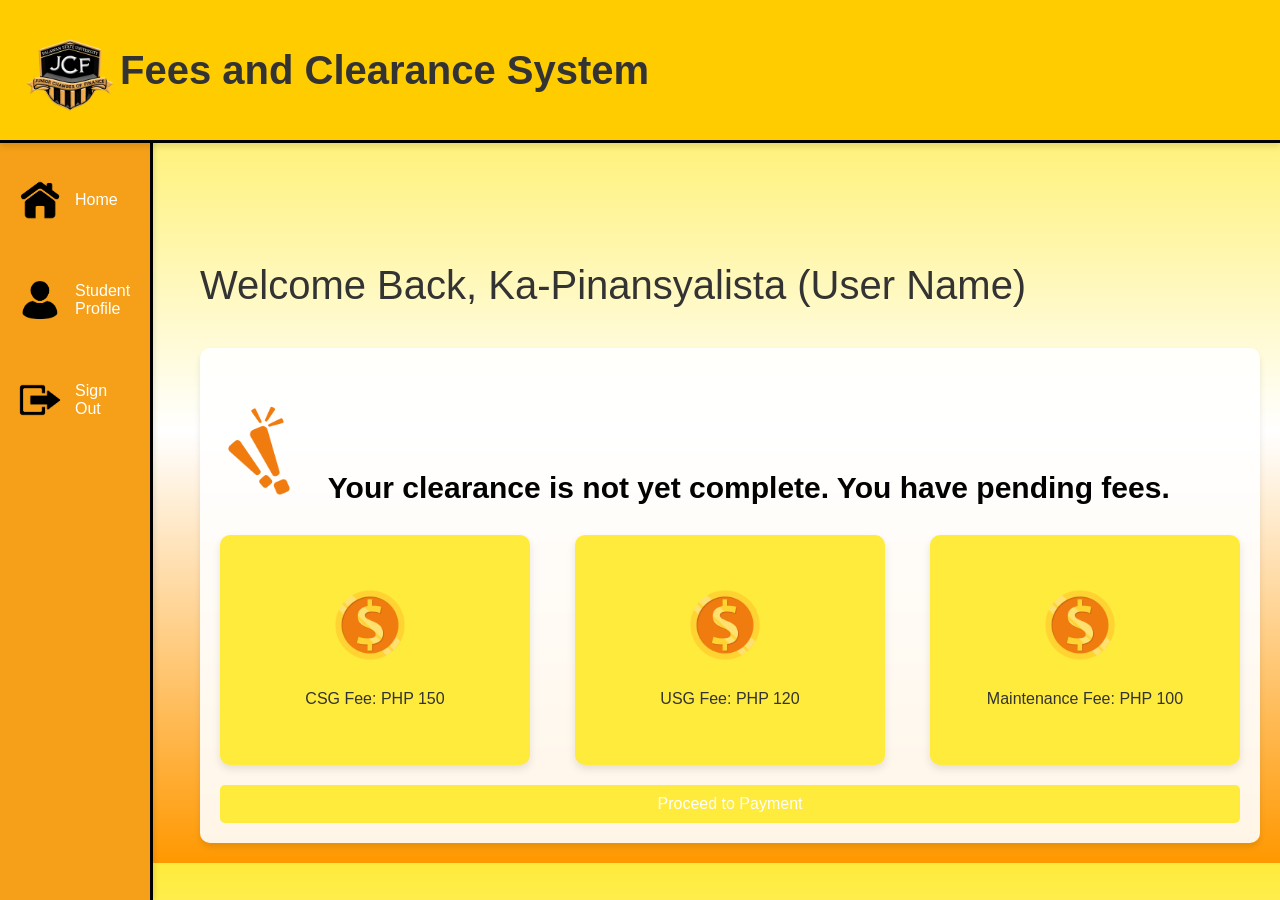
==== index.html @ b7660023 "Update and rename home.html to index.html" ====
<!DOCTYPE html>
<html lang="en">
<head>
    <meta charset="UTF-8">
    <meta name="viewport" content="width=device-width, initial-scale=1.0">
    <title>Fees and Clearance System</title>
    <link rel="stylesheet" href="css/style.css">
    <style>
        body {
            font-family: Arial, sans-serif;
            margin: 0;
            padding: 0;
            background: linear-gradient(to bottom, #FFEB3B, #FFFFFF, #FF9800); /* Yellow gradient */
        }
        .header {
            display: flex;
            align-items: center;
            padding: 20px;
            background-color: #FFCC00; /* Solid yellow background for header */
            color: white;
            box-shadow: 0 4px 6px rgba(0, 0, 0, 0.1);
            border-bottom: 3px solid #000000; /* Horizontal line under the header */
            z-index: 2; /* Ensures the header stays above other content */
            position: relative; /* Keeps the header above the navbar */
        }
        .header img {
            height: 50px;
            margin-right: 20px;
        }
        .header h1 {
            font-size: 40px;
            margin: 0;
        }
        .navbar {
            display: flex;
            flex-direction: column;
            padding: 15px 0;
            width: 150px;
            background-color: #f5a018; /* Light orange background for the navbar */
            border-right: 3px solid #000000; /* Vertical line for separation */
            box-shadow: 2px 0 5px rgba(0, 0, 0, 0.1); /* Optional shadow effect for depth */
            position: fixed; /* Fix navbar on the left */
            top: 0;
            left: 0;
            bottom: 0;
            z-index: 1; /* Keep the navbar below the header */
        }
        
        .navbar a {
            color: white;
            text-decoration: none;
            margin: 10px 0;
            padding: 10px 15px;
            display: flex;
            align-items: center;
            transition: background-color 0.3s;
        }
        .navbar a img {
            margin-right: 10px;
            height: 50px; /* Set all icons to the same size */
        }
        .navbar a:hover {
            background-color: #FFCC00; /* Hover effect for navbar links */
            border-radius: 5px;
        }

        /* Adjusting the navbar's position lower */
        .navbar a:nth-child(1) { margin-top: 150px; }  /* Move "Home" link lower */
        .navbar a:nth-child(2) { margin-top: 20px; }  /* Move "Student Profile" link lower */
        .navbar a:nth-child(3) { margin-top: 20px; }  /* Move "Sign Out" link lower */

        .main-content {
            margin-left: 180px; /* Adjusted to account for the navbar */
            padding: 20px;
            color: #333;
            margin-top: 60px; /* Reduced top margin to ensure the content is below the header */
        }
        .greeting {
            font-size: 40px;
            color: #333;
            font-style: normal;
        }
        .transparent-box {
            background-color: rgba(255, 255, 255, 0.9); /* White background with slight transparency */
            padding: 20px;
            border-radius: 10px;
            margin-top: 20px;
            box-shadow: 0 4px 6px rgba(0, 0, 0, 0.1);
        }
        .transparent-box p {
            font-size: 30px; /* Increase font size for the clearance message */
            color: #020202; /* Color for the warning text */
            font-weight: bold;
        }
        .fee-section {
            display: flex;
            justify-content: space-between;
            margin-top: 20px;
        }
        .fee-box {
            display: flex;
            flex-direction: column;
            align-items: center;
            background-color: #FFEB3B; /* Light yellow for fee boxes */
            padding: 40px 30px; /* Increased padding for larger boxes */
            border-radius: 10px;
            width: 250px; /* Increased width */
            height: 150px; /* Increased height */
            text-align: center;
            box-shadow: 0 4px 8px rgba(0, 0, 0, 0.1);
            transition: transform 0.2s; /* Added hover effect */
        }
        .fee-box img {
            height: 40px; /* Slightly larger icons */
            margin-bottom: 15px;
        }
        .fee-box a {
            text-decoration: none;
            color: #333;
            font-size: 18px; /* Increased font size */
        }
        .fee-box:hover {
            transform: scale(1.05); /* Slight zoom effect on hover */
        }
        a {
            text-decoration: none;
        }

    </style>
</head>
<body>
    <!-- Header Section with Logo and Title -->
    <div class="header">
        <img src="img/logo.png" alt="Logo" style="height: 100px; margin-right: 0px;"> <!-- Replace with actual logo image -->
        <h1>Fees and Clearance System</h1>
    </div>

    <!-- Navbar -->
    <div class="navbar">
        <a href="home.html"><img src="img/home.png" alt="Home"> Home</a>
        <a href="studprof.html"><img src="img/prof.png" alt="Profile"> Student Profile</a>
        <!-- Sign Out link with JavaScript for redirection -->
        <a href="javascript:void(0);" onclick="signOut()"><img src="img/out.png" alt="Sign Out"> Sign Out</a>
    </div>
    

    <!-- Main Content Section -->
    <div class="main-content">
        <!-- Greeting Message -->
        <div class="greeting">
            <p>Welcome Back, Ka-Pinansyalista (User Name)</p> <!-- User's name will dynamically populate -->
        </div>

        <!-- Transparent Box with Fee Information -->
        <div class="transparent-box">
            <p><img src="img/warn.png" alt="Warning" style="height: 100px; margin-right: 0px;"> Your clearance is not yet complete. You have pending fees.</p>

            <!-- Fee Section with Clickable Boxes -->
            <div class="fee-section">
                <div class="fee-box">
                    <img src="img/coin.png" alt="CSG Fee" style="height: 100px; margin-right: 10px;"> <!-- Replace with actual icon -->
                    <span>CSG Fee: PHP 150</span>
                </div>
                <div class="fee-box">
                    <img src="img/coin.png" alt="USG Fee" style="height: 100px; margin-right: 10px;"> <!-- Replace with actual icon -->
                    <span>USG Fee: PHP 120</span>
                </div>
                <div class="fee-box">
                    <img src="img/coin.png" alt="Maintenance Fee" style="height: 100px; margin-right: 10px;"> <!-- Replace with actual icon -->
                    <span>Maintenance Fee: PHP 100</span>
                </div>
            </div>
            <!-- Proceed to Payment Button -->
            <a href="pay.html" style="display: block; margin-top: 20px; padding: 10px 20px; background-color: #FFEB3B; color: white; text-align: center; border-radius: 5px;">Proceed to Payment</a>
        </div>

    </div>

    <script>
        function signOut() {
            // Clear session or perform other sign-out actions here
            window.location.href = "greet.html"; // Redirect to login page
        }
    </script>
</body>
</html>
---- css/style.css ----
body {
    font-family: Arial, sans-serif;
    margin: 0;
    padding: 0;
    background-color: #f4f4f9;
}

.login-container, .home-container {
    max-width: 400px;
    margin: 50px auto;
    padding: 20px;
    background: #fff;
    box-shadow: 0 0 10px rgba(0, 0, 0, 0.1);
    text-align: center;
}

h1 {
    margin-bottom: 20px;
    color: #333;
}

form {
    display: flex;
    flex-direction: column;
}

label {
    margin: 10px 0 5px;
    text-align: left;
}

input {
    padding: 10px;
    margin-bottom: 15px;
    border: 1px solid #ddd;
    border-radius: 5px;
}

button {
    padding: 10px;
    background-color: #007bff;
    color: #fff;
    border: none;
    border-radius: 5px;
    cursor: pointer;
}

button:hover {
    background-color: #0056b3;
}
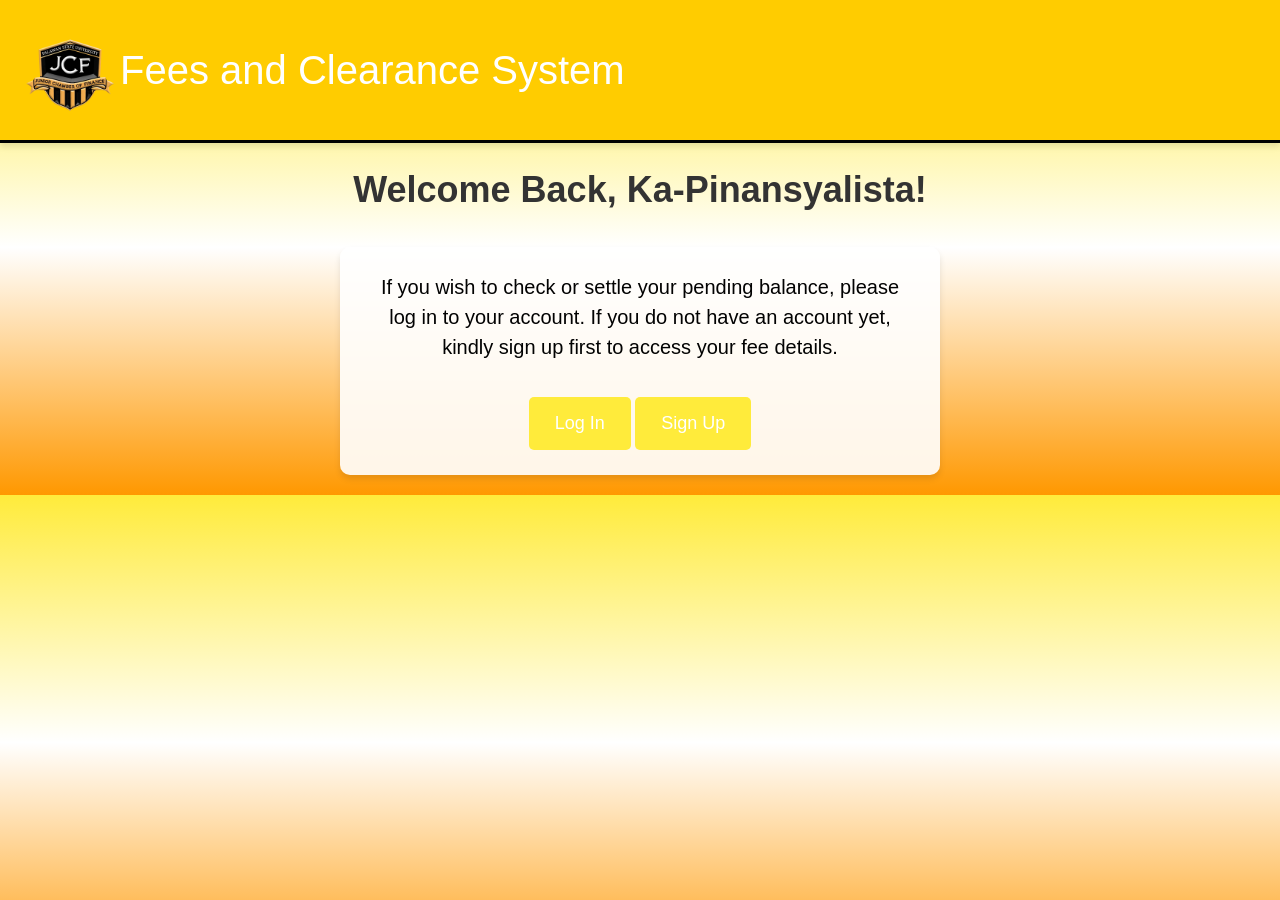
==== commit 3d90c7d9: "Update and rename greet.html to index.html" ====
--- a/index.html
+++ b/index.html
@@ -5,23 +5,24 @@
     <meta name="viewport" content="width=device-width, initial-scale=1.0">
     <title>Fees and Clearance System</title>
     <link rel="stylesheet" href="css/style.css">
+    <!-- Bootstrap CSS -->
+    <link href="https://cdn.jsdelivr.net/npm/bootstrap@5.3.0-alpha1/dist/css/bootstrap.min.css" rel="stylesheet" integrity="sha384-KyZXEJf+QF6J6Q7DA6eD8R5P4E6jeWTkz9q24JZfiyjR0/gIT0z5P6NYTjQ9cm3" crossorigin="anonymous">
     <style>
         body {
-            font-family: Arial, sans-serif;
+            font-family: 'Segoe UI', Tahoma, Geneva, Verdana, sans-serif;
             margin: 0;
             padding: 0;
             background: linear-gradient(to bottom, #FFEB3B, #FFFFFF, #FF9800); /* Yellow gradient */
         }
+        /* Header Styling */
         .header {
             display: flex;
             align-items: center;
             padding: 20px;
-            background-color: #FFCC00; /* Solid yellow background for header */
+            background-color: #FFCC00; /* Yellow background */
             color: white;
             box-shadow: 0 4px 6px rgba(0, 0, 0, 0.1);
-            border-bottom: 3px solid #000000; /* Horizontal line under the header */
-            z-index: 2; /* Ensures the header stays above other content */
-            position: relative; /* Keeps the header above the navbar */
+            border-bottom: 3px solid #000000;
         }
         .header img {
             height: 50px;
@@ -31,156 +32,84 @@
             font-size: 40px;
             margin: 0;
         }
-        .navbar {
+        /* Layout for Content */
+        .main-container {
+            padding: 20px;
             display: flex;
-            flex-direction: column;
-            padding: 15px 0;
-            width: 150px;
-            background-color: #f5a018; /* Light orange background for the navbar */
-            border-right: 3px solid #000000; /* Vertical line for separation */
-            box-shadow: 2px 0 5px rgba(0, 0, 0, 0.1); /* Optional shadow effect for depth */
-            position: fixed; /* Fix navbar on the left */
-            top: 0;
-            left: 0;
-            bottom: 0;
-            z-index: 1; /* Keep the navbar below the header */
+            justify-content: center;
+            align-items: flex-start;
         }
-        
-        .navbar a {
-            color: white;
-            text-decoration: none;
-            margin: 10px 0;
-            padding: 10px 15px;
-            display: flex;
-            align-items: center;
-            transition: background-color 0.3s;
-        }
-        .navbar a img {
-            margin-right: 10px;
-            height: 50px; /* Set all icons to the same size */
-        }
-        .navbar a:hover {
-            background-color: #FFCC00; /* Hover effect for navbar links */
-            border-radius: 5px;
-        }
-
-        /* Adjusting the navbar's position lower */
-        .navbar a:nth-child(1) { margin-top: 150px; }  /* Move "Home" link lower */
-        .navbar a:nth-child(2) { margin-top: 20px; }  /* Move "Student Profile" link lower */
-        .navbar a:nth-child(3) { margin-top: 20px; }  /* Move "Sign Out" link lower */
-
-        .main-content {
-            margin-left: 180px; /* Adjusted to account for the navbar */
-            padding: 20px;
+        /* Content Section */
+        .content-section {
+            width: 100%;
+            max-width: 800px; /* Set a max-width for the content */
+            text-align: center;
             color: #333;
-            margin-top: 60px; /* Reduced top margin to ensure the content is below the header */
         }
         .greeting {
-            font-size: 40px;
+            font-size: 36px;
             color: #333;
-            font-style: normal;
+            font-weight: bold;
+            margin-bottom: 30px;
         }
         .transparent-box {
             background-color: rgba(255, 255, 255, 0.9); /* White background with slight transparency */
-            padding: 20px;
+            padding: 25px;
             border-radius: 10px;
-            margin-top: 20px;
             box-shadow: 0 4px 6px rgba(0, 0, 0, 0.1);
+            text-align: center;
+            margin: 0 auto;
+            max-width: 600px; /* Constrained width for better readability */
         }
         .transparent-box p {
-            font-size: 30px; /* Increase font size for the clearance message */
-            color: #020202; /* Color for the warning text */
-            font-weight: bold;
+            font-size: 20px; /* Font size for the instruction text */
+            color: #020202;
+            margin-bottom: 20px;
         }
-        .fee-section {
-            display: flex;
-            justify-content: space-between;
-            margin-top: 20px;
+        .btn {
+            display: inline-block;
+            padding: 12px 25px;
+            background-color: #FFEB3B;
+            color: white;
+            text-align: center;
+            border-radius: 5px;
+            font-size: 18px;
+            margin-top: 15px;
+            text-decoration: none;
+            transition: background-color 0.3s ease;
         }
-        .fee-box {
-            display: flex;
-            flex-direction: column;
-            align-items: center;
-            background-color: #FFEB3B; /* Light yellow for fee boxes */
-            padding: 40px 30px; /* Increased padding for larger boxes */
-            border-radius: 10px;
-            width: 250px; /* Increased width */
-            height: 150px; /* Increased height */
-            text-align: center;
-            box-shadow: 0 4px 8px rgba(0, 0, 0, 0.1);
-            transition: transform 0.2s; /* Added hover effect */
+        .btn:hover {
+            background-color: #FF9800;
         }
-        .fee-box img {
-            height: 40px; /* Slightly larger icons */
-            margin-bottom: 15px;
-        }
-        .fee-box a {
-            text-decoration: none;
-            color: #333;
-            font-size: 18px; /* Increased font size */
-        }
-        .fee-box:hover {
-            transform: scale(1.05); /* Slight zoom effect on hover */
-        }
-        a {
-            text-decoration: none;
-        }
-
     </style>
 </head>
 <body>
-    <!-- Header Section with Logo and Title -->
+    <!-- Header Section -->
     <div class="header">
-        <img src="img/logo.png" alt="Logo" style="height: 100px; margin-right: 0px;"> <!-- Replace with actual logo image -->
+        <img src="img/logo.png" alt="Logo" style="height: 100px; margin-right: 0px;"> <!-- Replace with your actual logo -->
         <h1>Fees and Clearance System</h1>
     </div>
 
-    <!-- Navbar -->
-    <div class="navbar">
-        <a href="home.html"><img src="img/home.png" alt="Home"> Home</a>
-        <a href="studprof.html"><img src="img/prof.png" alt="Profile"> Student Profile</a>
-        <!-- Sign Out link with JavaScript for redirection -->
-        <a href="javascript:void(0);" onclick="signOut()"><img src="img/out.png" alt="Sign Out"> Sign Out</a>
-    </div>
-    
+    <!-- Main Content -->
+    <div class="main-container">
+        <div class="content-section">
+            <!-- Greeting Message -->
+            <div class="greeting">
+                <p>Welcome Back, Ka-Pinansyalista!</p>
+            </div>
 
-    <!-- Main Content Section -->
-    <div class="main-content">
-        <!-- Greeting Message -->
-        <div class="greeting">
-            <p>Welcome Back, Ka-Pinansyalista (User Name)</p> <!-- User's name will dynamically populate -->
+            <!-- Transparent Box with Fee Information -->
+            <div class="transparent-box">
+                <p>If you wish to check or settle your pending balance, please log in to your account. If you do not have an account yet, kindly sign up first to access your fee details.</p>
+                <!-- Buttons for Sign Up and Log In -->
+                <a href="login.html" class="btn" id="loginBtn">Log In</a>
+                <a href="signup.html" class="btn">Sign Up</a>
+            </div>
         </div>
-
-        <!-- Transparent Box with Fee Information -->
-        <div class="transparent-box">
-            <p><img src="img/warn.png" alt="Warning" style="height: 100px; margin-right: 0px;"> Your clearance is not yet complete. You have pending fees.</p>
-
-            <!-- Fee Section with Clickable Boxes -->
-            <div class="fee-section">
-                <div class="fee-box">
-                    <img src="img/coin.png" alt="CSG Fee" style="height: 100px; margin-right: 10px;"> <!-- Replace with actual icon -->
-                    <span>CSG Fee: PHP 150</span>
-                </div>
-                <div class="fee-box">
-                    <img src="img/coin.png" alt="USG Fee" style="height: 100px; margin-right: 10px;"> <!-- Replace with actual icon -->
-                    <span>USG Fee: PHP 120</span>
-                </div>
-                <div class="fee-box">
-                    <img src="img/coin.png" alt="Maintenance Fee" style="height: 100px; margin-right: 10px;"> <!-- Replace with actual icon -->
-                    <span>Maintenance Fee: PHP 100</span>
-                </div>
-            </div>
-            <!-- Proceed to Payment Button -->
-            <a href="pay.html" style="display: block; margin-top: 20px; padding: 10px 20px; background-color: #FFEB3B; color: white; text-align: center; border-radius: 5px;">Proceed to Payment</a>
-        </div>
-
     </div>
 
-    <script>
-        function signOut() {
-            // Clear session or perform other sign-out actions here
-            window.location.href = "greet.html"; // Redirect to login page
-        }
-    </script>
+    <!-- Bootstrap JS and Popper.js -->
+    <script src="https://cdn.jsdelivr.net/npm/@popperjs/core@2.11.6/dist/umd/popper.min.js" integrity="sha384-oBqDVmMz4fnFO9gybpyZfDhaQ4fOdFy2xk9I4iGphcZDA1nFzR8jEw9rR1vO5dD6N" crossorigin="anonymous"></script>
+    <script src="https://cdn.jsdelivr.net/npm/bootstrap@5.3.0-alpha1/dist/js/bootstrap.min.js" integrity="sha384-pzjw8f+ua7Kw1TIq0rzSZXuPHq4fugw+6iPb5l7loWmwldn3tD06ksfBhBF5z38e" crossorigin="anonymous"></script>
 </body>
 </html>
